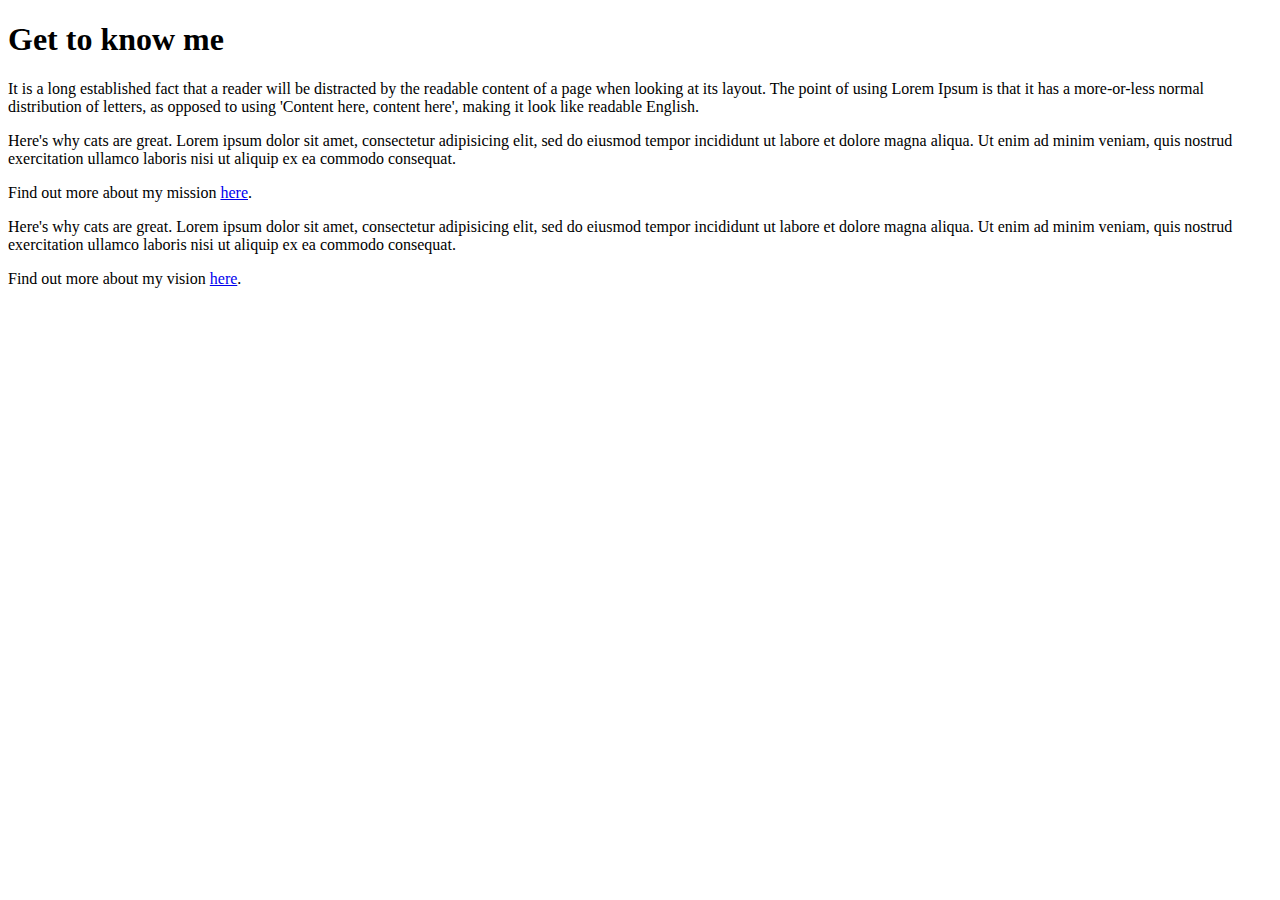
==== about-me.html @ 2712e657 "add vision to about-me page" ====
<!DOCTYPE html>
<html>
  <head>
    <title>About Me</title>
  </head>
  <body>
    <h1>Get to know me</h1>
    <p>It is a long established fact that a reader will be distracted by the readable content of a page when looking at its layout. The point of using Lorem Ipsum is that it has a more-or-less normal distribution of letters, as opposed to using 'Content here, content here', making it look like readable English. </p>
    <div class="mission">
      <p>Here's why cats are great. Lorem ipsum dolor sit amet, consectetur adipisicing elit, sed do eiusmod tempor incididunt ut labore et dolore magna aliqua. Ut enim ad minim veniam, quis nostrud exercitation ullamco laboris nisi ut aliquip ex ea commodo consequat.</p>
      <p>Find out more about my mission <a href="#">here</a>.</p>
    </div>
    <div class="vision">
      <p>Here's why cats are great. Lorem ipsum dolor sit amet, consectetur adipisicing elit, sed do eiusmod tempor incididunt ut labore et dolore magna aliqua. Ut enim ad minim veniam, quis nostrud exercitation ullamco laboris nisi ut aliquip ex ea commodo consequat.</p>
      <p>Find out more about my vision <a href="#">here</a>.</p>
    </div>
    
  </body>
</html>
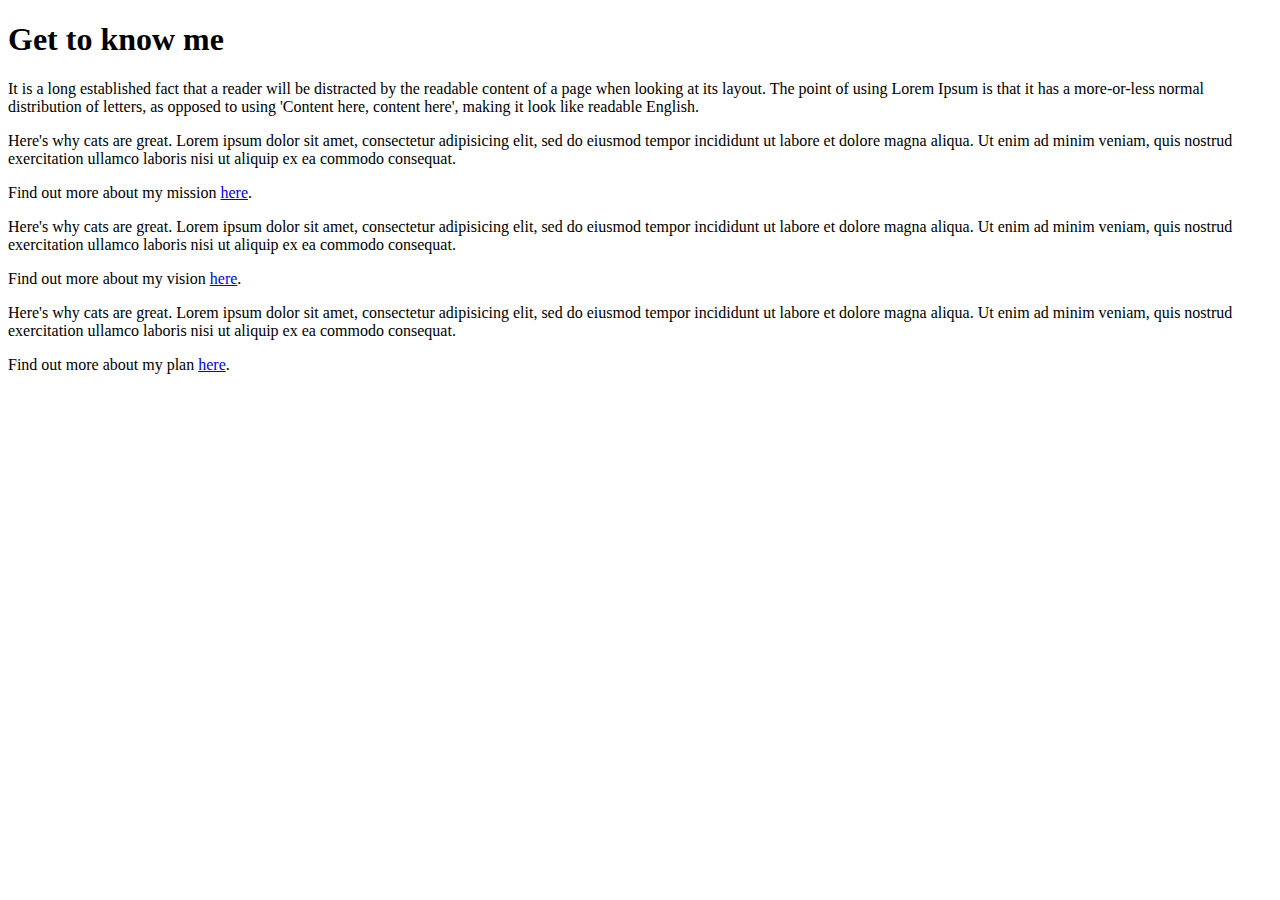
==== commit 7932f57e: "add plan to about-me page" ====
--- a/about-me.html
+++ b/about-me.html
@@ -14,6 +14,9 @@
       <p>Here's why cats are great. Lorem ipsum dolor sit amet, consectetur adipisicing elit, sed do eiusmod tempor incididunt ut labore et dolore magna aliqua. Ut enim ad minim veniam, quis nostrud exercitation ullamco laboris nisi ut aliquip ex ea commodo consequat.</p>
       <p>Find out more about my vision <a href="#">here</a>.</p>
     </div>
-    
+    <div class="plan">
+      <p>Here's why cats are great. Lorem ipsum dolor sit amet, consectetur adipisicing elit, sed do eiusmod tempor incididunt ut labore et dolore magna aliqua. Ut enim ad minim veniam, quis nostrud exercitation ullamco laboris nisi ut aliquip ex ea commodo consequat.</p>
+      <p>Find out more about my plan <a href="#">here</a>.</p>
+    </div>
   </body>
 </html>
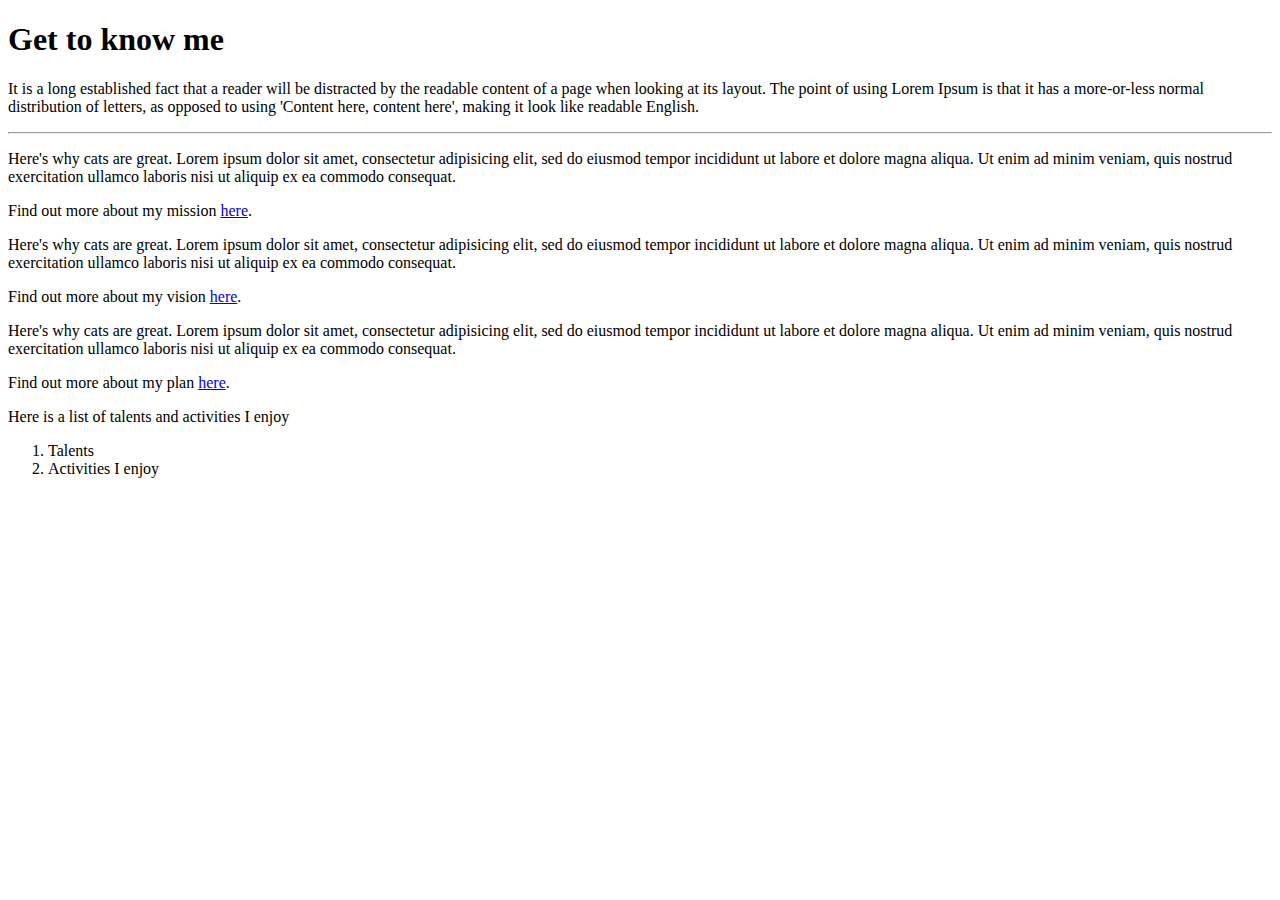
==== commit e54bba35: "create unordered list in about-me.html" ====
--- a/about-me.html
+++ b/about-me.html
@@ -6,6 +6,7 @@
   <body>
     <h1>Get to know me</h1>
     <p>It is a long established fact that a reader will be distracted by the readable content of a page when looking at its layout. The point of using Lorem Ipsum is that it has a more-or-less normal distribution of letters, as opposed to using 'Content here, content here', making it look like readable English. </p>
+    <hr>
     <div class="mission">
       <p>Here's why cats are great. Lorem ipsum dolor sit amet, consectetur adipisicing elit, sed do eiusmod tempor incididunt ut labore et dolore magna aliqua. Ut enim ad minim veniam, quis nostrud exercitation ullamco laboris nisi ut aliquip ex ea commodo consequat.</p>
       <p>Find out more about my mission <a href="#">here</a>.</p>
@@ -18,5 +19,12 @@
       <p>Here's why cats are great. Lorem ipsum dolor sit amet, consectetur adipisicing elit, sed do eiusmod tempor incididunt ut labore et dolore magna aliqua. Ut enim ad minim veniam, quis nostrud exercitation ullamco laboris nisi ut aliquip ex ea commodo consequat.</p>
       <p>Find out more about my plan <a href="#">here</a>.</p>
     </div>
+    <div class="#">
+      <p>Here is a list of talents and activities I enjoy</p>
+      <ol>
+        <li>Talents</li>
+        <li>Activities I enjoy</li>
+      </ol>
+    </div>
   </body>
 </html>
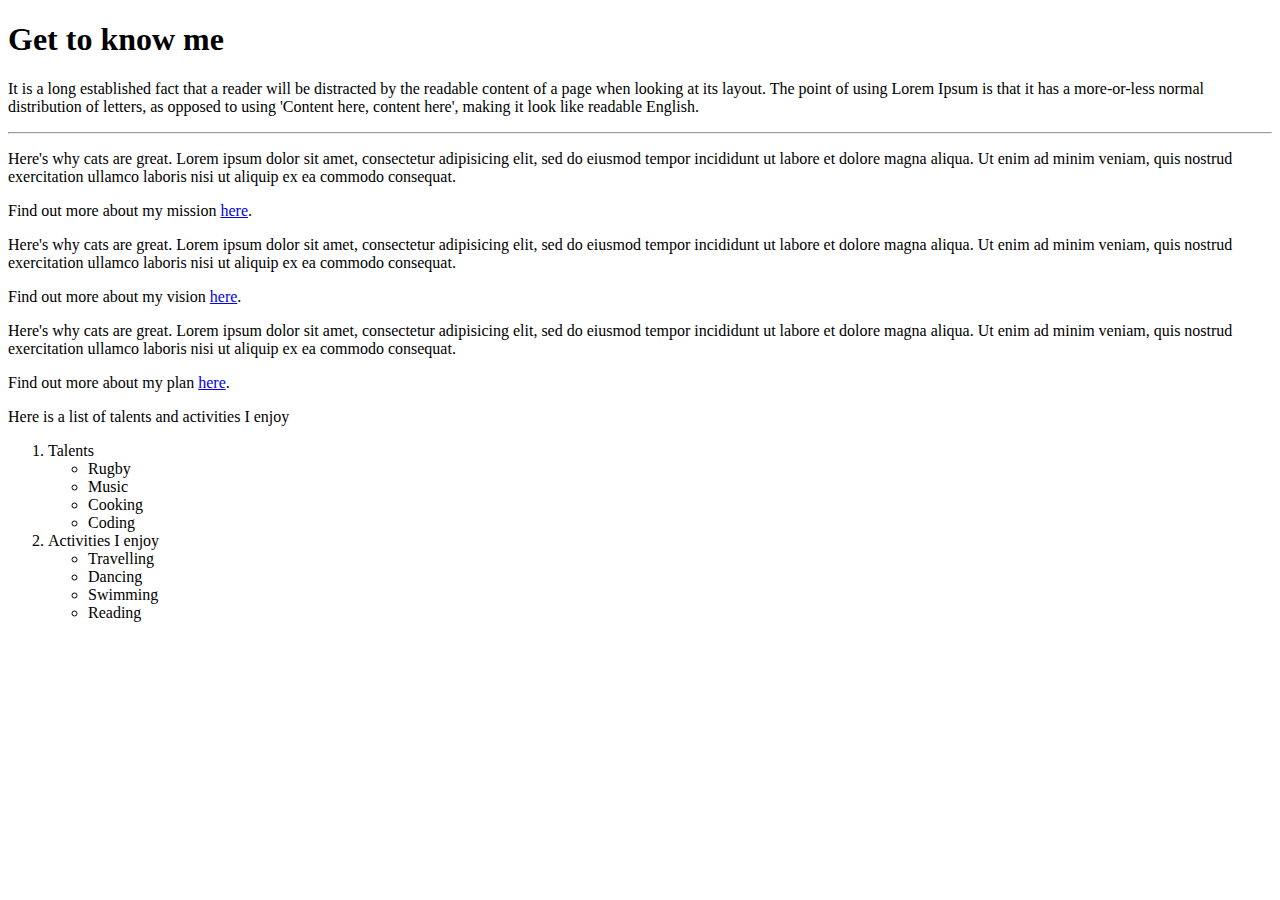
==== commit d1083837: "create ordered list in about-me.html" ====
--- a/about-me.html
+++ b/about-me.html
@@ -22,8 +22,22 @@
     <div class="#">
       <p>Here is a list of talents and activities I enjoy</p>
       <ol>
-        <li>Talents</li>
-        <li>Activities I enjoy</li>
+        <li>Talents
+          <ul>
+            <li>Rugby</li>
+            <li>Music</li>
+            <li>Cooking</li>
+            <li>Coding</li>
+          </ul>
+        </li>
+        <li>Activities I enjoy
+          <ul>
+            <li>Travelling</li>
+            <li>Dancing</li>
+            <li>Swimming</li>
+            <li>Reading</li>
+          </ul>
+        </li>
       </ol>
     </div>
   </body>
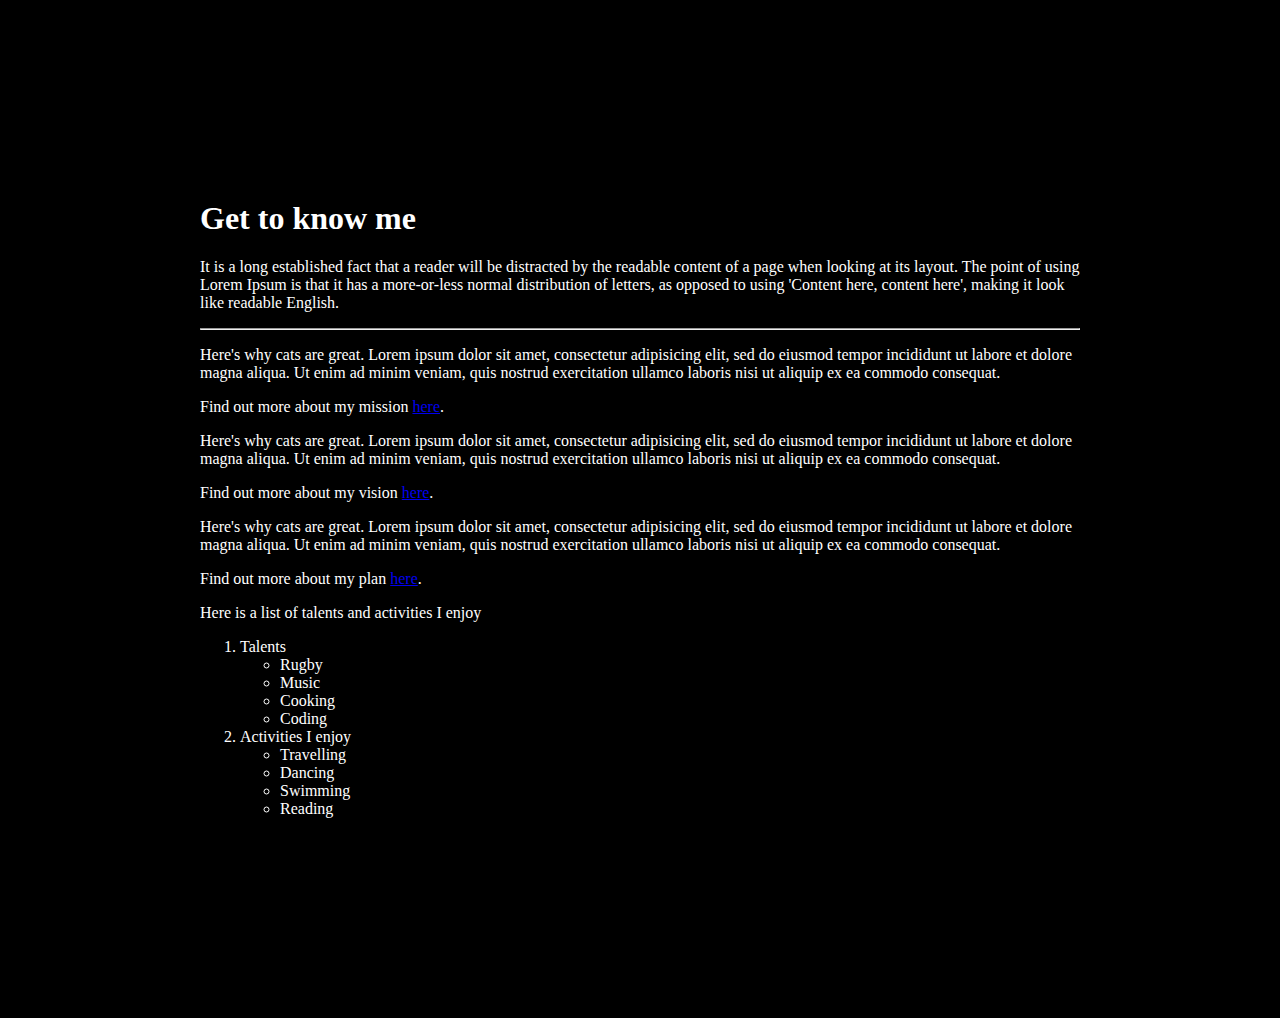
==== commit eb116bfd: "link about-me.html to styles.css" ====
--- a/about-me.html
+++ b/about-me.html
@@ -2,6 +2,7 @@
 <html>
   <head>
     <title>About Me</title>
+    <link href="css/styles.css" rel="stylesheet" type="text/css">
   </head>
   <body>
     <h1>Get to know me</h1>
--- a/css/styles.css
+++ b/css/styles.css
@@ -0,0 +1,23 @@
+body {
+  background-color: black;
+  color: white;
+  margin: 200px;
+  font-family: verdana;
+}
+.column-intro {
+  float: left;
+  font-size: 50px;
+}
+.intro-img {
+  float: right;
+  margin-top: 70px;
+}
+.button {
+  border: none;
+  color: white;
+  padding: 15px 32px;
+  text-align: center;
+  text-decoration: none;
+  display: inline-block;
+  font-size: 16px;
+}
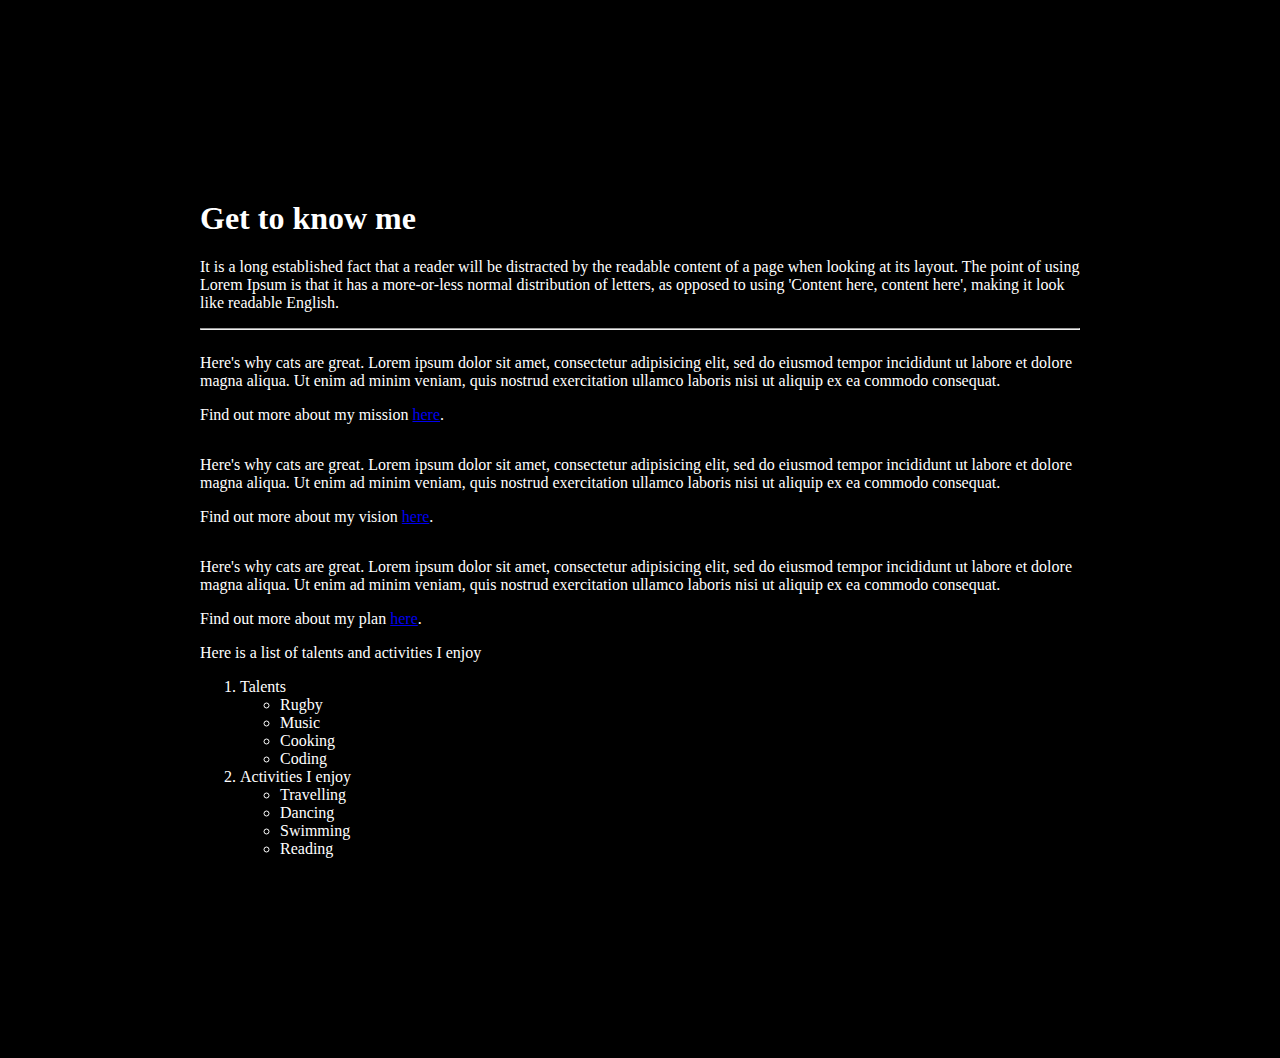
==== commit 1a3f9976: "add em and strong tags" ====
--- a/about-me.html
+++ b/about-me.html
@@ -8,18 +8,18 @@
     <h1>Get to know me</h1>
     <p>It is a long established fact that a reader will be distracted by the readable content of a page when looking at its layout. The point of using Lorem Ipsum is that it has a more-or-less normal distribution of letters, as opposed to using 'Content here, content here', making it look like readable English. </p>
     <hr>
-    <div class="mission">
-      <p>Here's why cats are great. Lorem ipsum dolor sit amet, consectetur adipisicing elit, sed do eiusmod tempor incididunt ut labore et dolore magna aliqua. Ut enim ad minim veniam, quis nostrud exercitation ullamco laboris nisi ut aliquip ex ea commodo consequat.</p>
-      <p>Find out more about my mission <a href="#">here</a>.</p>
-    </div>
-    <div class="vision">
-      <p>Here's why cats are great. Lorem ipsum dolor sit amet, consectetur adipisicing elit, sed do eiusmod tempor incididunt ut labore et dolore magna aliqua. Ut enim ad minim veniam, quis nostrud exercitation ullamco laboris nisi ut aliquip ex ea commodo consequat.</p>
-      <p>Find out more about my vision <a href="#">here</a>.</p>
-    </div>
-    <div class="plan">
-      <p>Here's why cats are great. Lorem ipsum dolor sit amet, consectetur adipisicing elit, sed do eiusmod tempor incididunt ut labore et dolore magna aliqua. Ut enim ad minim veniam, quis nostrud exercitation ullamco laboris nisi ut aliquip ex ea commodo consequat.</p>
-      <p>Find out more about my plan <a href="#">here</a>.</p>
-    </div>
+      <div class="mission">
+        <p>Here's why cats are great. Lorem ipsum dolor sit amet, consectetur adipisicing elit, sed do eiusmod tempor incididunt ut labore et dolore magna aliqua. Ut enim ad minim veniam, quis nostrud exercitation ullamco laboris nisi ut aliquip ex ea commodo consequat.</p>
+        <p>Find out more about my mission <a href="index.html">here</a>.</p>
+      </div>
+      <div class="mission">
+        <p>Here's why cats are great. Lorem ipsum dolor sit amet, consectetur adipisicing elit, sed do eiusmod tempor incididunt ut labore et dolore magna aliqua. Ut enim ad minim veniam, quis nostrud exercitation ullamco laboris nisi ut aliquip ex ea commodo consequat.</p>
+        <p>Find out more about my vision <a href="index.html">here</a>.</p>
+      </div>
+      <div class="mission">
+        <p>Here's why cats are great. Lorem ipsum dolor sit amet, consectetur adipisicing elit, sed do eiusmod tempor incididunt ut labore et dolore magna aliqua. Ut enim ad minim veniam, quis nostrud exercitation ullamco laboris nisi ut aliquip ex ea commodo consequat.</p>
+        <p>Find out more about my plan <a href="index.html">here</a>.</p>
+      </div>
     <div class="#">
       <p>Here is a list of talents and activities I enjoy</p>
       <ol>
--- a/css/styles.css
+++ b/css/styles.css
@@ -21,3 +21,6 @@
   display: inline-block;
   font-size: 16px;
 }
+.mission {
+  float: left;
+}
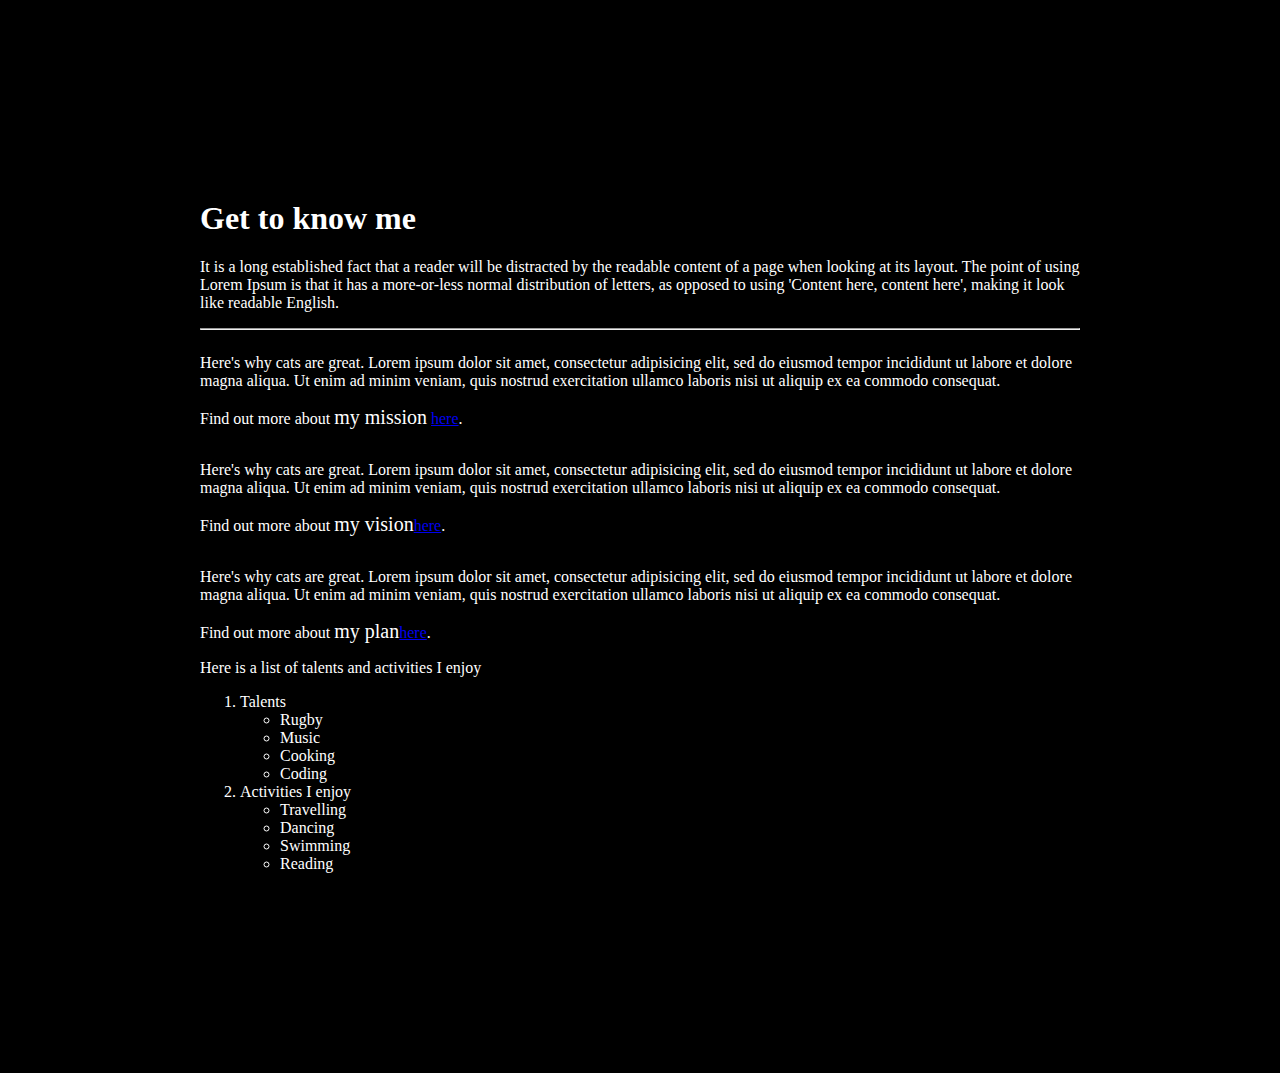
==== commit 3de54eba: "add span tag to about-me.html" ====
--- a/about-me.html
+++ b/about-me.html
@@ -10,15 +10,15 @@
     <hr>
       <div class="mission">
         <p>Here's why cats are great. Lorem ipsum dolor sit amet, consectetur adipisicing elit, sed do eiusmod tempor incididunt ut labore et dolore magna aliqua. Ut enim ad minim veniam, quis nostrud exercitation ullamco laboris nisi ut aliquip ex ea commodo consequat.</p>
-        <p>Find out more about my mission <a href="index.html">here</a>.</p>
+        <p>Find out more about <span class='f-size'>my mission</span> <a href="index.html">here</a>.</p>
       </div>
       <div class="mission">
         <p>Here's why cats are great. Lorem ipsum dolor sit amet, consectetur adipisicing elit, sed do eiusmod tempor incididunt ut labore et dolore magna aliqua. Ut enim ad minim veniam, quis nostrud exercitation ullamco laboris nisi ut aliquip ex ea commodo consequat.</p>
-        <p>Find out more about my vision <a href="index.html">here</a>.</p>
+        <p>Find out more about  <span class='f-size'>my vision</span><a href="index.html">here</a>.</p>
       </div>
       <div class="mission">
         <p>Here's why cats are great. Lorem ipsum dolor sit amet, consectetur adipisicing elit, sed do eiusmod tempor incididunt ut labore et dolore magna aliqua. Ut enim ad minim veniam, quis nostrud exercitation ullamco laboris nisi ut aliquip ex ea commodo consequat.</p>
-        <p>Find out more about my plan <a href="index.html">here</a>.</p>
+        <p>Find out more about <span class='f-size'>my plan</span><a href="index.html">here</a>.</p>
       </div>
     <div class="#">
       <p>Here is a list of talents and activities I enjoy</p>
--- a/css/styles.css
+++ b/css/styles.css
@@ -24,3 +24,6 @@
 .mission {
   float: left;
 }
+.f-size {
+  font-size: 20px;
+}
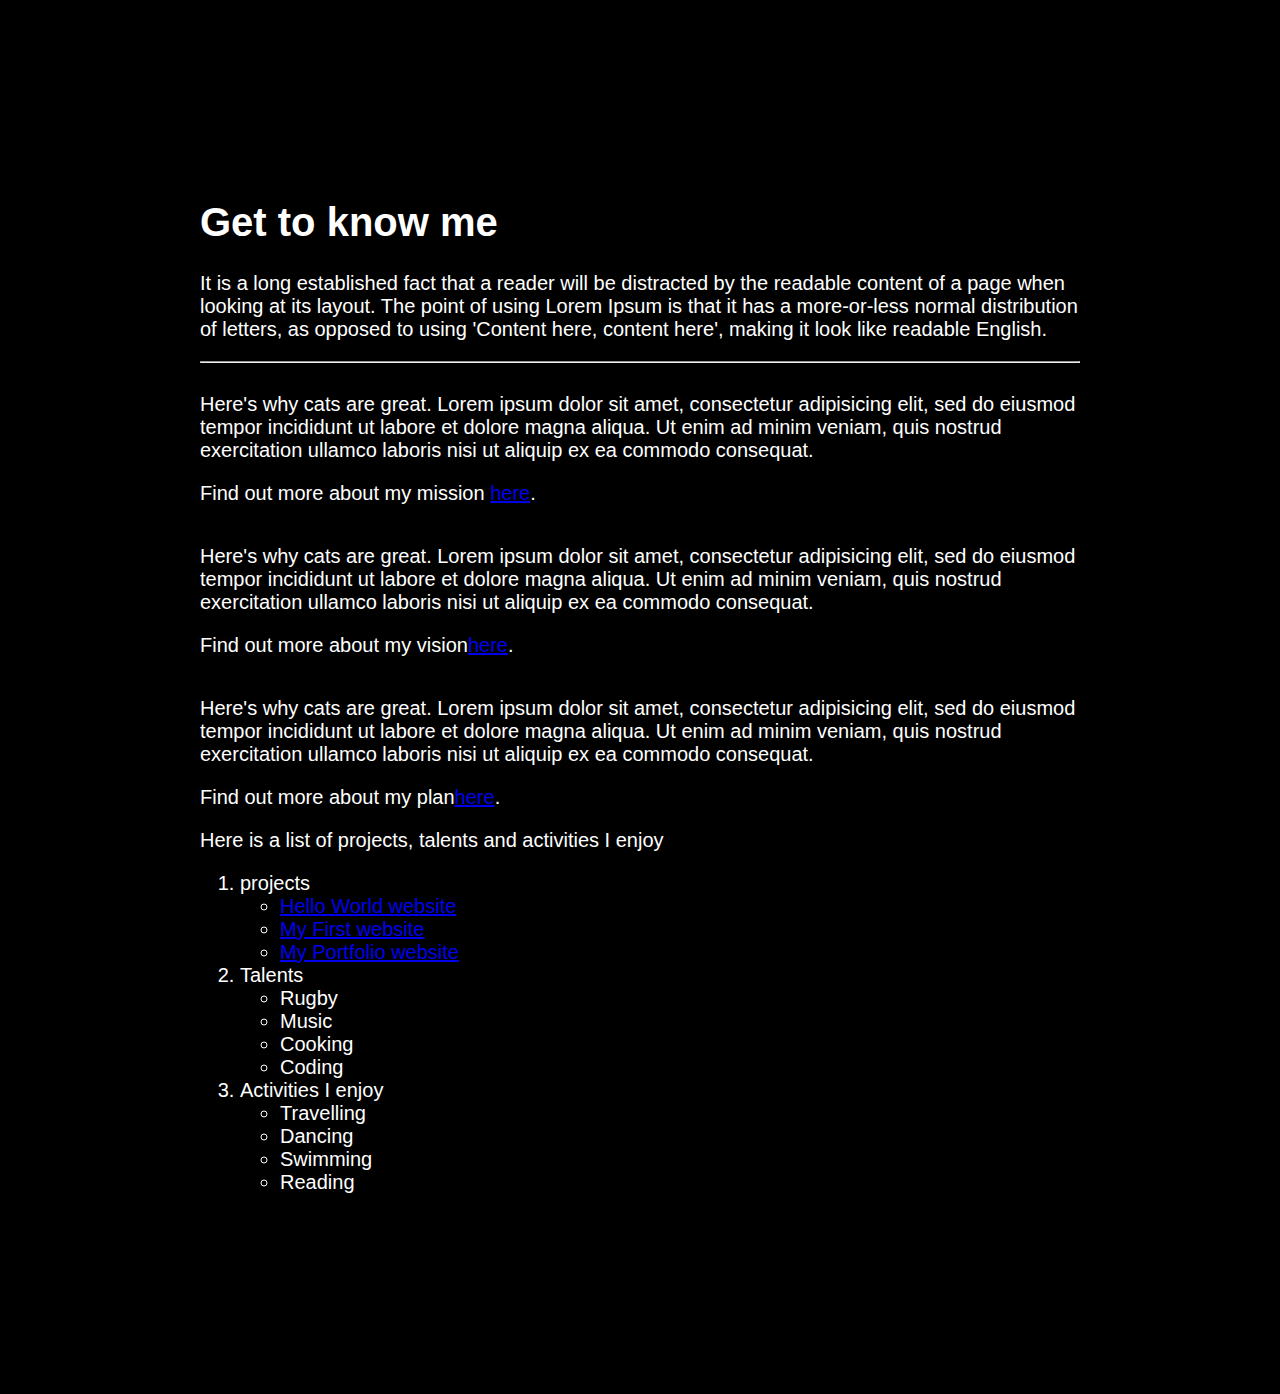
==== commit 9ab83bd4: "add links to my projects" ====
--- a/about-me.html
+++ b/about-me.html
@@ -21,8 +21,15 @@
         <p>Find out more about <span class='f-size'>my plan</span><a href="index.html">here</a>.</p>
       </div>
     <div class="#">
-      <p>Here is a list of talents and activities I enjoy</p>
+      <p>Here is a list of projects, talents and activities I enjoy</p>
       <ol>
+        <li>projects
+          <ul>
+            <li><a href="https://github.com/mbalanya/hello-world.git">Hello World website</a></li>
+            <li><a href="https://github.com/mbalanya/my-first-website.git">My First website</a></li>
+            <li><a href="https://github.com/mbalanya/portfolio.git">My Portfolio website</a></li>
+          </ul>
+        </li>
         <li>Talents
           <ul>
             <li>Rugby</li>
--- a/css/styles.css
+++ b/css/styles.css
@@ -2,7 +2,8 @@
   background-color: black;
   color: white;
   margin: 200px;
-  font-family: verdana;
+  font-family: sans-serif;
+  font-size: 20px;
 }
 .column-intro {
   float: left;
@@ -13,13 +14,12 @@
   margin-top: 70px;
 }
 .button {
-  border: none;
+  border: 40px;
   color: white;
-  padding: 15px 32px;
+  padding: 35px 42px;
   text-align: center;
-  text-decoration: none;
   display: inline-block;
-  font-size: 16px;
+  font-size: 26px;
 }
 .mission {
   float: left;
@@ -27,3 +27,6 @@
 .f-size {
   font-size: 20px;
 }
+.thankyou {
+  float: left;
+}
